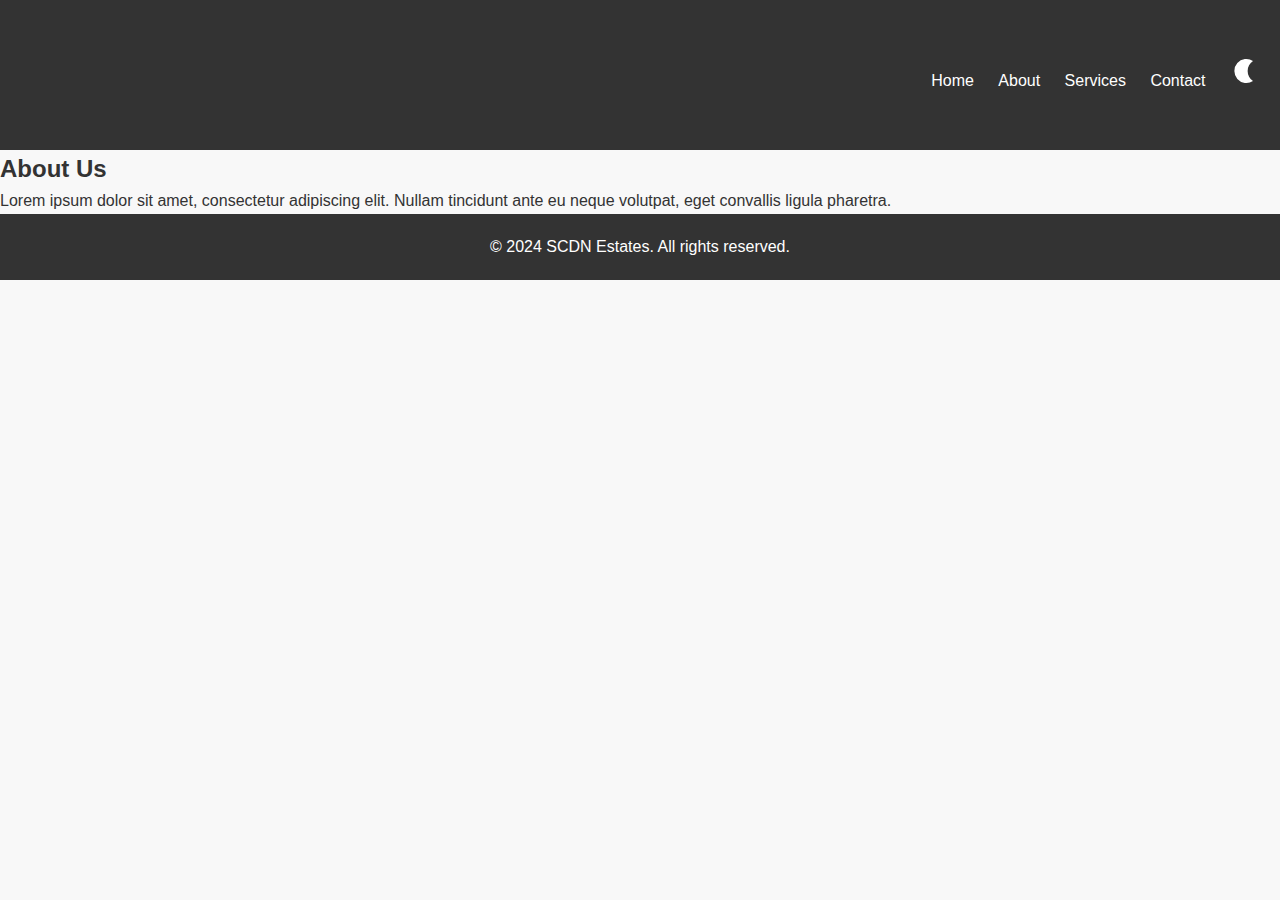
==== Navi/About/about.html @ af1d6c72 "update navi" ====
<!-- about.html -->
<!DOCTYPE html>
<html lang="en">
  <head>
    <meta charset="UTF-8" />
    <meta name="viewport" content="width=device-width, initial-scale=1.0" />
    <title>About Us</title>
    <link rel="stylesheet" href="about.css" />
    <script src="/script.js" defer></script>
  </head>
  <body>
    <header>
      <span class="icon"></span>
      <nav>
        <ul>
          <li><a href="/index.html">Home</a></li>
          <li><a href="#">About</a></li>
          <li><a href="#">Services</a></li>
          <li><a href="/Navi/ContactUs/contact.html">Contact</a></li>
          <button onclick="toggleDarkMode()">
            <svg width="30" height="30" id="light-icon">
              <circle cx="15" cy="15" r="6" fill="currentColor" />

              <line
                id="ray"
                stroke="currentColor"
                stroke-width="2"
                stroke-linecap="round"
                x1="15"
                y1="1"
                x2="15"
                y2="4"
              ></line>

              <use href="#ray" transform="rotate(45 15 15)" />
              <use href="#ray" transform="rotate(90 15 15)" />
              <use href="#ray" transform="rotate(135 15 15)" />
              <use href="#ray" transform="rotate(180 15 15)" />
              <use href="#ray" transform="rotate(225 15 15)" />
              <use href="#ray" transform="rotate(270 15 15)" />
              <use href="#ray" transform="rotate(315 15 15)" />
            </svg>
            <svg width="30" height="30" id="dark-icon">
              <path
                fill="currentColor"
                d="
              M 23, 5
              A 12 12 0 1 0 23, 25
              A 12 12 0 0 1 23, 5"
              />
            </svg>
          </button>
        </ul>
      </nav>
    </header>

    <section class="about" id="about">
      <h2>About Us</h2>
      <p>
        Lorem ipsum dolor sit amet, consectetur adipiscing elit. Nullam
        tincidunt ante eu neque volutpat, eget convallis ligula pharetra.
      </p>
    </section>
    
<!-- """""""""""""""""""" -->
<footer>
  <p>&copy; 2024 SCDN Estates. All rights reserved.</p>
</footer>

</body>
</html>
---- Navi/About/about.css ----
* {
    margin: 0;
    padding: 0;
    box-sizing: border-box;
  }
  
  body {
    font-family: Arial, sans-serif;
    line-height: 1.6;
    background-color: #f8f8f8;
    color: #333;
    transition: background-color 0.3s ease;
  }
  
  header {
    background-color: #333;
    color: #fff;
    padding: 20px;
    display: flex;
    align-items: center;
    justify-content: space-between;
  }
  .icon {
    width: 110px;
    height: 110px;
    background-image: url("./images/logo.png");
    background-size: cover;
    margin-right: 10px;
  }
  
  header h1 {
    font-size: 24px;
    margin-bottom: 10px;
  }
  
  nav ul {
    list-style: none;
  }
  
  nav ul li {
    display: inline;
    margin-right: 20px;
  }
  
  nav ul li a {
    color: #fff;
    text-decoration: none;
  }
  
  .dark-mode {
    background-color: black;
    color: white;
  }
  button {
    all: unset;
    cursor: pointer;
  }
  
  @media screen and (max-width: 768px) {
    .icon {
      width: 50px; /* Adjust the width of the icon for smaller screens */
      height: 50px; /* Adjust the height of the icon for smaller screens */
    }
  
    header h1 {
      font-size: 20px; /* Adjust the font size of the heading for smaller screens */
    }
  }
  
  @media screen and (max-width: 480px) {
    .icon {
      width: 40px; /* Adjust the width of the icon for even smaller screens */
      height: 40px; /* Adjust the height of the icon for even smaller screens */
    }
  
    header h1 {
      font-size: 18px; /* Adjust the font size of the heading for even smaller screens */
    }
  }

  
/* Media Queries for Mobile Responsiveness */
@media only screen and (max-width: 768px) {
    header {
      padding: 10px;
    }
  
    header h1 {
      font-size: 20px;
    }
  
    nav ul li {
      margin-right: 10px;
    }
}  


footer {
    background-color: #333;
    color: #fff;
    text-align: center;
    padding: 20px;
  }
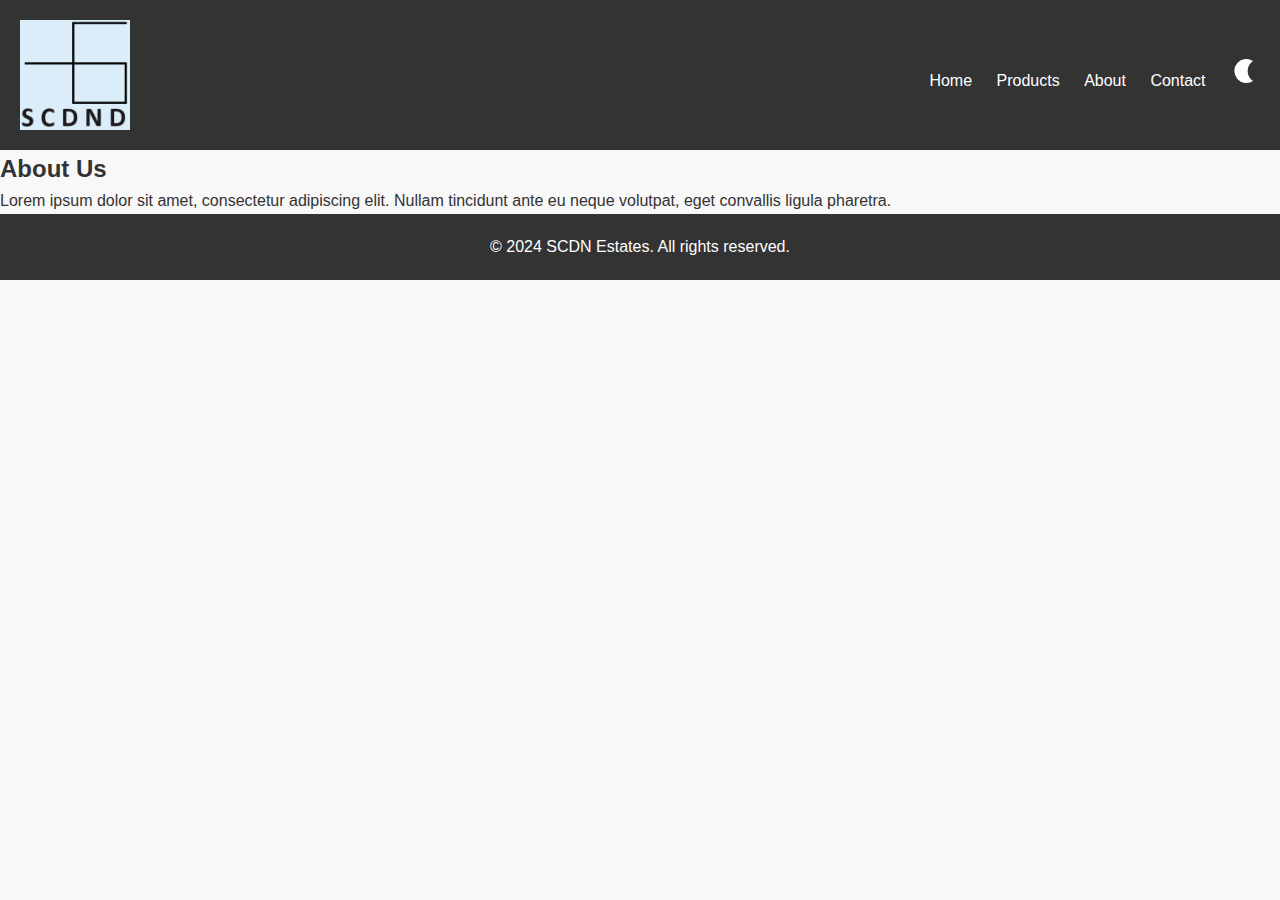
==== commit 82ad09a6: "newNAVI update" ====
--- a/Navi/About/about.html
+++ b/Navi/About/about.html
@@ -14,8 +14,8 @@
       <nav>
         <ul>
           <li><a href="/index.html">Home</a></li>
+          <li><a href="/Navi/Products/products.html">Products</a></li>
           <li><a href="#">About</a></li>
-          <li><a href="#">Services</a></li>
           <li><a href="/Navi/ContactUs/contact.html">Contact</a></li>
           <button onclick="toggleDarkMode()">
             <svg width="30" height="30" id="light-icon">
--- a/Navi/About/about.css
+++ b/Navi/About/about.css
@@ -23,7 +23,7 @@
   .icon {
     width: 110px;
     height: 110px;
-    background-image: url("./images/logo.png");
+    background-image: url("/images/logo.png");
     background-size: cover;
     margin-right: 10px;
   }
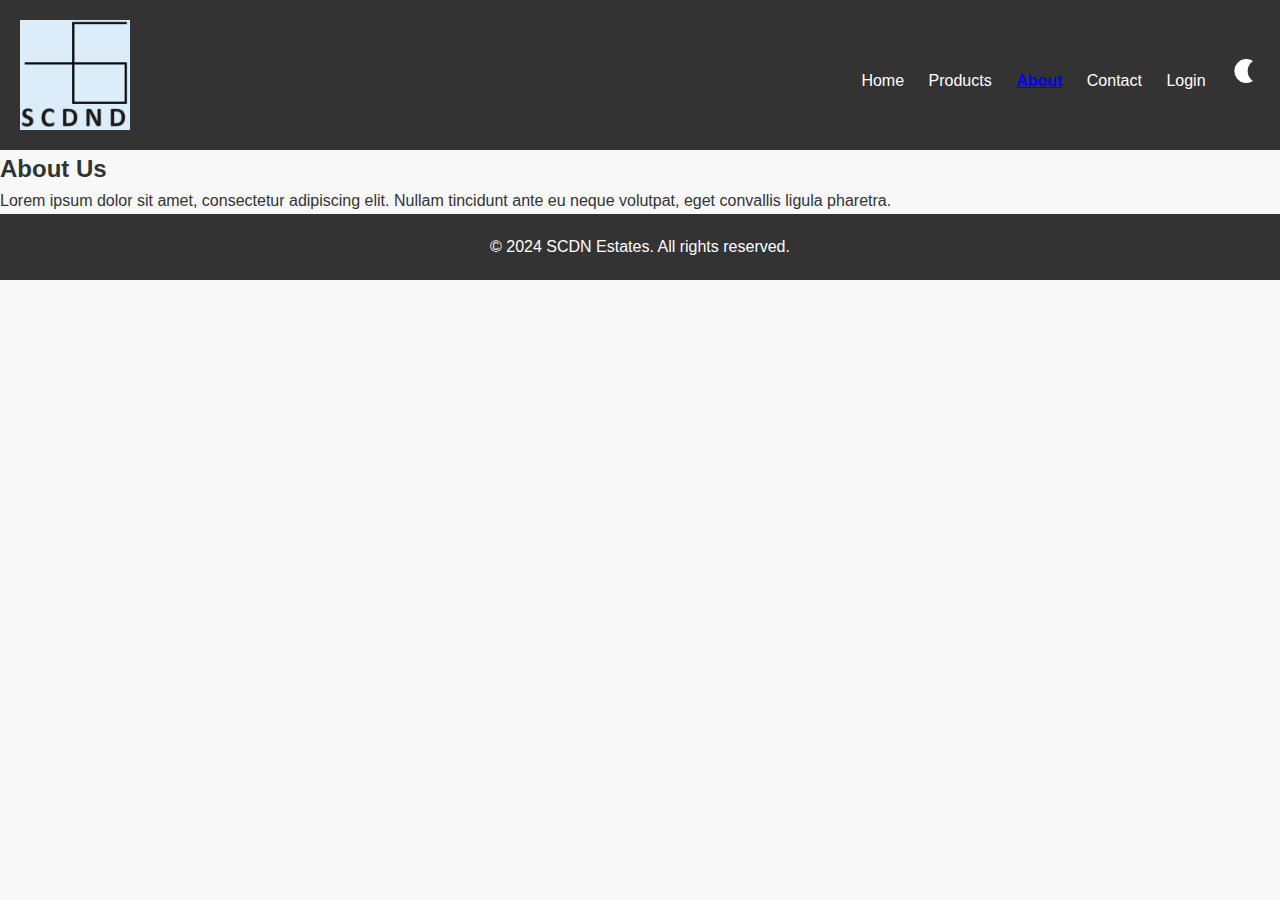
==== commit f2fa02b9: "login" ====
--- a/Navi/About/about.html
+++ b/Navi/About/about.html
@@ -15,8 +15,9 @@
         <ul>
           <li><a href="/index.html">Home</a></li>
           <li><a href="/Navi/Products/products.html">Products</a></li>
-          <li><a href="#">About</a></li>
+          <li><a href="#" class="active">About</a></li>
           <li><a href="/Navi/ContactUs/contact.html">Contact</a></li>
+          <li><a href="/Navi/Login/login.html">Login</a></li>
           <button onclick="toggleDarkMode()">
             <svg width="30" height="30" id="light-icon">
               <circle cx="15" cy="15" r="6" fill="currentColor" />
--- a/Navi/About/about.css
+++ b/Navi/About/about.css
@@ -100,4 +100,10 @@
     color: #fff;
     text-align: center;
     padding: 20px;
+  }
+
+  .active {
+    font-weight: bold;
+    color: blue; 
+    text-decoration: underline;
   }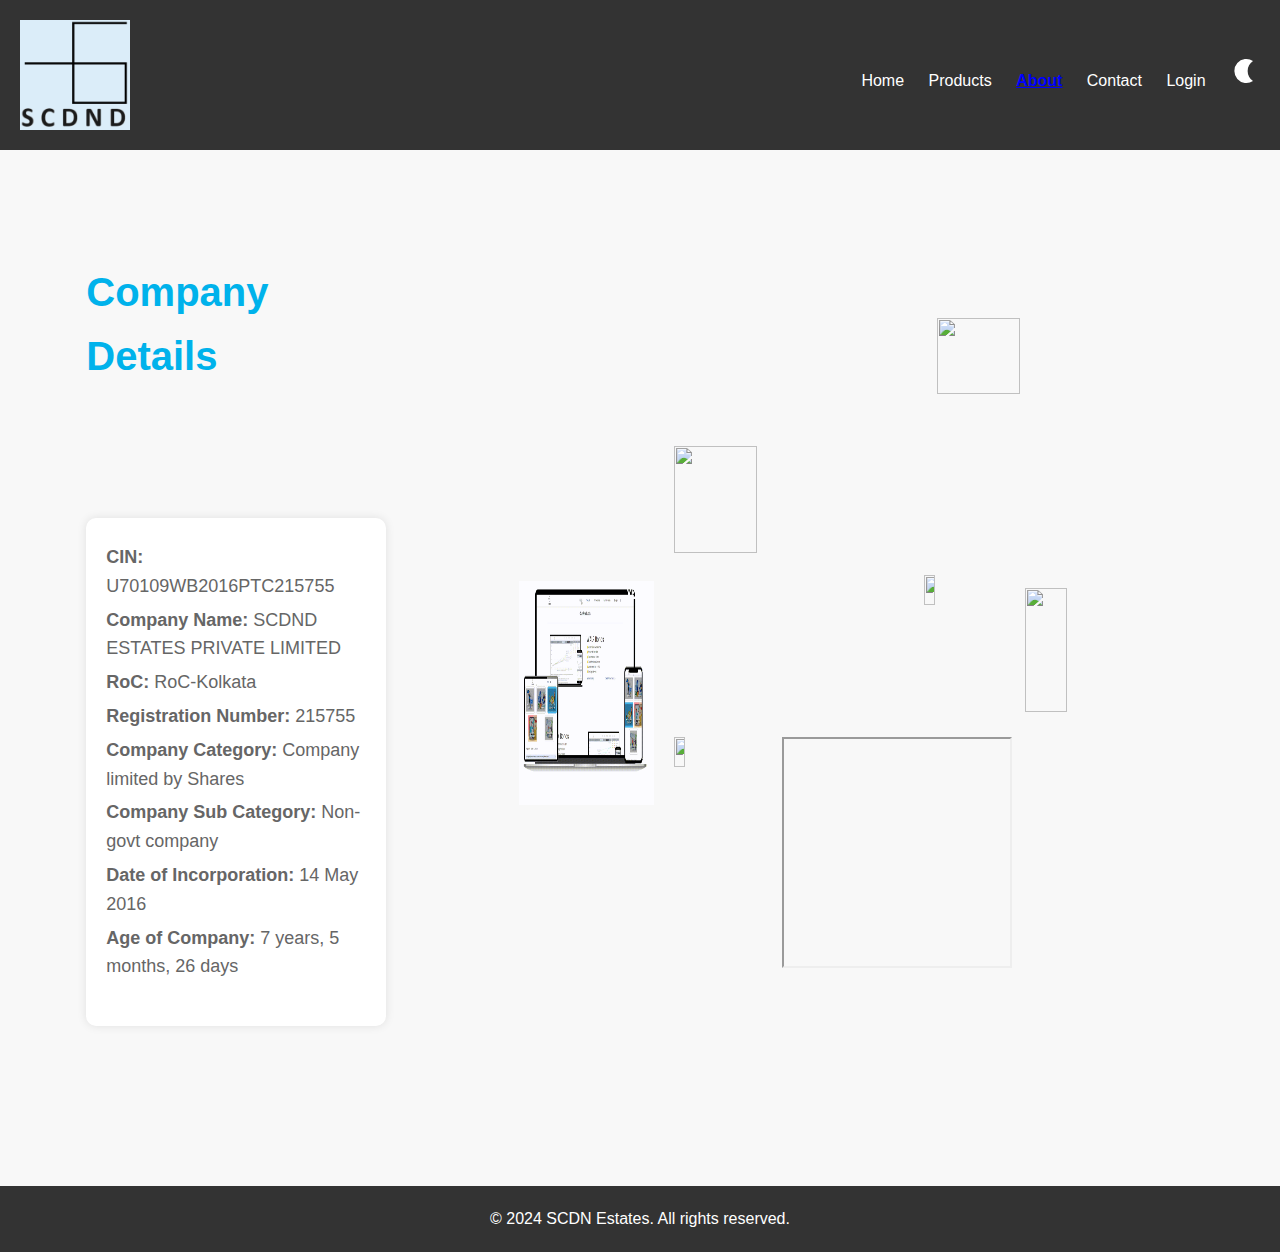
==== commit 44240253: "updateicon" ====
--- a/Navi/About/about.html
+++ b/Navi/About/about.html
@@ -10,7 +10,7 @@
   </head>
   <body>
     <header>
-      <span class="icon"></span>
+      <span class="icon" onclick="homeFunction()"></span>
       <nav>
         <ul>
           <li><a href="/index.html">Home</a></li>
@@ -56,17 +56,65 @@
     </header>
 
     <section class="about" id="about">
-      <h2>About Us</h2>
-      <p>
-        Lorem ipsum dolor sit amet, consectetur adipiscing elit. Nullam
-        tincidunt ante eu neque volutpat, eget convallis ligula pharetra.
-      </p>
+      <div class="responsive-container-block bigContainer">
+        <div class="responsive-container-block Container">
+          <div class="responsive-container-block leftSide">
+            <p class="text-blk heading">Company Details</p>
+            <p class="text-blk subHeading">
+              <div class="container">
+                <div class="details">
+                  <!-- <h2>Company Details</h2> -->
+                  <p><strong>CIN:</strong> U70109WB2016PTC215755</p>
+                  <p><strong>Company Name:</strong> SCDND ESTATES PRIVATE LIMITED</p>
+                  <p><strong>RoC:</strong> RoC-Kolkata</p>
+                  <p><strong>Registration Number:</strong> 215755</p>
+                  <p><strong>Company Category:</strong> Company limited by Shares</p>
+                  <p><strong>Company Sub Category:</strong> Non-govt company</p>
+                  <p><strong>Date of Incorporation:</strong> 14 May 2016</p>
+                  <p><strong>Age of Company:</strong> 7 years, 5 months, 26 days</p>
+                </div>
+              </div>
+            </p>
+          </div>
+          <div class="responsive-container-block rightSide">
+            <img
+              class="number1img"
+              src="/images/about1.png"
+            />
+            <img
+              class="number2img"
+              src="https://workik-widget-assets.s3.amazonaws.com/widget-assets/images/d14.png"
+            />
+            <img
+              class="number3img"
+              src="https://workik-widget-assets.s3.amazonaws.com/widget-assets/images/b245.png"
+            />
+            <img
+              class="number5img"
+              src="https://workik-widget-assets.s3.amazonaws.com/widget-assets/images/Customer supports.png"
+            />
+            <iframe
+              allowfullscreen="allowfullscreen"
+              class="number4vid"
+              poster="https://workik-widget-assets.s3.amazonaws.com/widget-assets/images/b242.png"
+              src="https://www.youtube.com/embed/svg%3E?"
+            >
+            </iframe>
+            <img
+              class="number7img"
+              src="https://workik-widget-assets.s3.amazonaws.com/widget-assets/images/d51.png"
+            />
+            <img
+              class="number6img"
+              src="https://workik-widget-assets.s3.amazonaws.com/widget-assets/images/d12.png"
+            />
+          </div>
+        </div>
+      </div>
     </section>
-    
-<!-- """""""""""""""""""" -->
-<footer>
-  <p>&copy; 2024 SCDN Estates. All rights reserved.</p>
-</footer>
-
-</body>
+    <!-- """""""""""""""""""" -->
+    <footer>
+      <p>&copy; 2024 SCDN Estates. All rights reserved.</p>
+    </footer>
+  </body>
 </html>
--- a/Navi/About/about.css
+++ b/Navi/About/about.css
@@ -1,109 +1,671 @@
 * {
-    margin: 0;
-    padding: 0;
-    box-sizing: border-box;
-  }
-  
-  body {
-    font-family: Arial, sans-serif;
-    line-height: 1.6;
-    background-color: #f8f8f8;
-    color: #333;
-    transition: background-color 0.3s ease;
-  }
-  
-  header {
-    background-color: #333;
-    color: #fff;
-    padding: 20px;
-    display: flex;
-    align-items: center;
-    justify-content: space-between;
-  }
+  margin: 0;
+  padding: 0;
+  box-sizing: border-box;
+}
+
+body {
+  font-family: Arial, sans-serif;
+  line-height: 1.6;
+  background-color: #f8f8f8;
+  color: #333;
+  transition: background-color 0.3s ease;
+}
+
+header {
+  background-color: #333;
+  color: #fff;
+  padding: 20px;
+  display: flex;
+  align-items: center;
+  justify-content: space-between;
+}
+.icon {
+  width: 110px;
+  height: 110px;
+  background-image: url("/images/logo.png");
+  background-size: cover;
+  margin-right: 10px;
+}
+
+header h1 {
+  font-size: 24px;
+  margin-bottom: 10px;
+}
+
+nav ul {
+  list-style: none;
+}
+
+nav ul li {
+  display: inline;
+  margin-right: 20px;
+}
+
+nav ul li a {
+  color: #fff;
+  text-decoration: none;
+}
+
+.dark-mode {
+  background-color: black;
+  color: white;
+}
+button {
+  all: unset;
+  cursor: pointer;
+}
+
+@media screen and (max-width: 768px) {
   .icon {
-    width: 110px;
-    height: 110px;
-    background-image: url("/images/logo.png");
-    background-size: cover;
-    margin-right: 10px;
-  }
-  
+    width: 50px; /* Adjust the width of the icon for smaller screens */
+    height: 50px; /* Adjust the height of the icon for smaller screens */
+  }
+
   header h1 {
-    font-size: 24px;
-    margin-bottom: 10px;
-  }
-  
-  nav ul {
-    list-style: none;
-  }
-  
-  nav ul li {
-    display: inline;
-    margin-right: 20px;
-  }
-  
-  nav ul li a {
-    color: #fff;
-    text-decoration: none;
-  }
-  
-  .dark-mode {
-    background-color: black;
-    color: white;
-  }
-  button {
-    all: unset;
-    cursor: pointer;
-  }
-  
-  @media screen and (max-width: 768px) {
-    .icon {
-      width: 50px; /* Adjust the width of the icon for smaller screens */
-      height: 50px; /* Adjust the height of the icon for smaller screens */
-    }
-  
-    header h1 {
-      font-size: 20px; /* Adjust the font size of the heading for smaller screens */
-    }
-  }
-  
-  @media screen and (max-width: 480px) {
-    .icon {
-      width: 40px; /* Adjust the width of the icon for even smaller screens */
-      height: 40px; /* Adjust the height of the icon for even smaller screens */
-    }
-  
-    header h1 {
-      font-size: 18px; /* Adjust the font size of the heading for even smaller screens */
-    }
-  }
-
-  
+    font-size: 20px; /* Adjust the font size of the heading for smaller screens */
+  }
+}
+
+@media screen and (max-width: 480px) {
+  .icon {
+    width: 40px; /* Adjust the width of the icon for even smaller screens */
+    height: 40px; /* Adjust the height of the icon for even smaller screens */
+  }
+
+  header h1 {
+    font-size: 18px; /* Adjust the font size of the heading for even smaller screens */
+  }
+}
+
 /* Media Queries for Mobile Responsiveness */
 @media only screen and (max-width: 768px) {
-    header {
-      padding: 10px;
-    }
-  
-    header h1 {
-      font-size: 20px;
-    }
-  
-    nav ul li {
-      margin-right: 10px;
-    }
-}  
-
+  header {
+    padding: 10px;
+  }
+
+  header h1 {
+    font-size: 20px;
+  }
+
+  nav ul li {
+    margin-right: 10px;
+  }
+}
 
 footer {
-    background-color: #333;
-    color: #fff;
+  background-color: #333;
+  color: #fff;
+  text-align: center;
+  padding: 20px;
+}
+
+.active {
+  font-weight: bold;
+  color: blue;
+  text-decoration: underline;
+}
+.active:hover {
+  font-size: 30px;
+}
+/* ????????????????????????? */
+
+* {
+  font-family: Nunito, sans-serif;
+}
+
+.text-blk {
+  padding-top: 0px;
+  padding-right: 0px;
+  padding-bottom: 0px;
+  padding-left: 0px;
+  line-height: 20px;
+  color: white;
+  font-size: 50px;
+  margin-top: 0px;
+  margin-right: 0px;
+  margin-bottom: 40px;
+  margin-left: 0px;
+}
+
+.responsive-container-block {
+  min-height: 75px;
+  height: fit-content;
+  width: 100%;
+  padding-top: 10px;
+  padding-right: 10px;
+  padding-bottom: 10px;
+  padding-left: 10px;
+  display: flex;
+  flex-wrap: wrap;
+  margin-top: 0px;
+  margin-right: auto;
+  margin-bottom: 0px;
+  margin-left: auto;
+  justify-content: flex-start;
+}
+
+.responsive-container-block.bigContainer {
+  background-image: initial;
+  background-position-x: initial;
+  background-position-y: initial;
+  background-size: initial;
+  /* background-repeat-x: initial; */
+  /* background-repeat-y: initial; */
+  background-attachment: initial;
+  background-origin: initial;
+  background-clip: initial;
+  background-color: transparent;
+  padding-top: 10px;
+  padding-right: 20px;
+  padding-bottom: 10px;
+  padding-left: 20px;
+  margin: 0 0 0 0;
+}
+
+.responsive-container-block.Container {
+  max-width: 1320px;
+  align-items: center;
+  justify-content: center;
+  margin-top: 80px;
+  margin-right: auto;
+  margin-bottom: 80px;
+  margin-left: auto;
+  padding-top: 10px;
+  padding-right: 0px;
+  padding-bottom: 10px;
+  padding-left: 0px;
+}
+
+.responsive-container-block.leftSide {
+  width: auto;
+  align-items: flex-start;
+  padding-top: 10px;
+  padding-right: 0px;
+  padding-bottom: 10px;
+  padding-left: 0px;
+  flex-direction: column;
+  position: static;
+  margin-top: 0px;
+  margin-right: auto;
+  margin-bottom: 0px;
+  margin-left: auto;
+  max-width: 300px;
+}
+
+.text-blk.heading {
+  font-size: 40px;
+  line-height: 64px;
+  font-weight: 900;
+  color: #00b2eb;
+  margin-top: 0px;
+  margin-right: 0px;
+  margin-bottom: 40px;
+  margin-left: 0px;
+}
+
+.text-blk.btn {
+  color: rgb(0, 178, 235);
+  background-image: initial;
+  background-position-x: initial;
+  background-position-y: initial;
+  background-size: initial;
+  /* background-repeat-x: initial; */
+  /* background-repeat-y: initial; */
+  background-attachment: initial;
+  background-origin: initial;
+  background-clip: initial;
+  background-color: rgb(255, 255, 255);
+  box-shadow: rgba(160, 121, 0, 0.2) 0px 12px 35px;
+  border-top-left-radius: 100px;
+  border-top-right-radius: 100px;
+  border-bottom-right-radius: 100px;
+  border-bottom-left-radius: 100px;
+  padding-top: 20px;
+  padding-right: 50px;
+  padding-bottom: 20px;
+  padding-left: 50px;
+  cursor: pointer;
+}
+
+.responsive-container-block.rightSide {
+  width: 675px;
+  position: relative;
+  padding-top: 0px;
+  padding-right: 0px;
+  padding-bottom: 0px;
+  padding-left: 0px;
+  display: flex;
+  height: 700px;
+  min-height: auto;
+}
+
+.number1img {
+  margin-top: 39%;
+  margin-right: 80%;
+  margin-bottom: 29%;
+  margin-left: 0px;
+  height: 32%;
+  width: 20%;
+  position: absolute;
+}
+
+.number2img {
+  margin-top: 19%;
+  margin-right: 42%;
+  margin-bottom: 42%;
+  margin-left: 23%;
+  width: 35%;
+  height: 39%;
+  position: absolute;
+}
+
+.number3img {
+  width: 13%;
+  height: 21%;
+  position: absolute;
+  margin-top: 62%;
+  margin-right: 64%;
+  margin-bottom: 30%;
+  margin-left: 23%;
+}
+
+.number4vid {
+  width: 34%;
+  height: 33%;
+  position: absolute;
+  margin-top: 62%;
+  margin-right: 27%;
+  margin-bottom: 0px;
+  margin-left: 39%;
+}
+
+.number5img {
+  position: absolute;
+  width: 13%;
+  height: 21%;
+  margin-top: 38%;
+  margin-right: 27%;
+  margin-bottom: 41%;
+  margin-left: 60%;
+}
+
+.number6img {
+  position: absolute;
+  margin-top: 0px;
+  margin-right: 3%;
+  margin-bottom: 67%;
+  margin-left: 62%;
+  width: 35%;
+  height: 33%;
+}
+
+.number7img {
+  position: absolute;
+  width: 25%;
+  margin-top: 40%;
+  margin-right: 0px;
+  margin-bottom: 18%;
+  margin-left: 75%;
+  height: 42%;
+}
+
+.text-blk.subHeading {
+  font-size: 25px;
+  line-height: 25px;
+  color: red;
+}
+
+@media (max-width: 1024px) {
+  .responsive-container-block.Container {
+    flex-direction: column-reverse;
+  }
+
+  .text-blk.heading {
     text-align: center;
-    padding: 20px;
-  }
-
-  .active {
-    font-weight: bold;
-    color: blue; 
-    text-decoration: underline;
-  }+    max-width: 370px;
+  }
+
+  .text-blk.subHeading {
+    text-align: center;
+  }
+
+  .responsive-container-block.leftSide {
+    align-items: center;
+    max-width: 480px;
+  }
+
+  .responsive-container-block.rightSide {
+    margin-top: 0px;
+    margin-right: auto;
+    margin-bottom: 100px;
+    margin-left: auto;
+  }
+
+  .responsive-container-block.rightSide {
+    margin: 0 auto 70px auto;
+  }
+}
+
+@media (max-width: 768px) {
+  .responsive-container-block.rightSide {
+    width: 450px;
+    height: 450px;
+  }
+
+  .responsive-container-block.leftSide {
+    max-width: 450px;
+  }
+}
+
+@media (max-width: 500px) {
+  .number1img {
+    display: none;
+  }
+
+  .number2img {
+    display: none;
+  }
+
+  .number3img {
+    display: none;
+  }
+
+  .number5img {
+    display: none;
+  }
+
+  .number6img {
+    display: none;
+  }
+
+  .number7img {
+    display: none;
+  }
+
+  .responsive-container-block.rightSide {
+    width: 100%;
+    height: 250px;
+    margin-top: 0px;
+    margin-right: 0px;
+    margin-bottom: 100px;
+    margin-left: 0px;
+  }
+
+  .number4vid {
+    position: static;
+    margin-top: 0px;
+    margin-right: auto;
+    margin-bottom: 0px;
+    margin-left: auto;
+    width: 100%;
+    height: 100%;
+  }
+
+  .text-blk.heading {
+    font-size: 25px;
+    line-height: 40px;
+    max-width: 370px;
+    width: auto;
+  }
+
+  .text-blk.subHeading {
+    font-size: 14px;
+    line-height: 25px;
+  }
+
+  .responsive-container-block.leftSide {
+    width: 100%;
+  }
+}
+@import url("https://fonts.googleapis.com/css2?family=Nunito:wght@200;300;400;600;700;800&amp;display=swap");
+
+*,
+*:before,
+*:after {
+  -moz-box-sizing: border-box;
+  -webkit-box-sizing: border-box;
+  box-sizing: border-box;
+}
+
+body {
+  margin: 0;
+}
+
+.wk-desk-1 {
+  width: 8.333333%;
+}
+
+.wk-desk-2 {
+  width: 16.666667%;
+}
+
+.wk-desk-3 {
+  width: 25%;
+}
+
+.wk-desk-4 {
+  width: 33.333333%;
+}
+
+.wk-desk-5 {
+  width: 41.666667%;
+}
+
+.wk-desk-6 {
+  width: 50%;
+}
+
+.wk-desk-7 {
+  width: 58.333333%;
+}
+
+.wk-desk-8 {
+  width: 66.666667%;
+}
+
+.wk-desk-9 {
+  width: 75%;
+}
+
+.wk-desk-10 {
+  width: 83.333333%;
+}
+
+.wk-desk-11 {
+  width: 91.666667%;
+}
+
+.wk-desk-12 {
+  width: 100%;
+}
+
+@media (max-width: 1024px) {
+  .wk-ipadp-1 {
+    width: 8.333333%;
+  }
+
+  .wk-ipadp-2 {
+    width: 16.666667%;
+  }
+
+  .wk-ipadp-3 {
+    width: 25%;
+  }
+
+  .wk-ipadp-4 {
+    width: 33.333333%;
+  }
+
+  .wk-ipadp-5 {
+    width: 41.666667%;
+  }
+
+  .wk-ipadp-6 {
+    width: 50%;
+  }
+
+  .wk-ipadp-7 {
+    width: 58.333333%;
+  }
+
+  .wk-ipadp-8 {
+    width: 66.666667%;
+  }
+
+  .wk-ipadp-9 {
+    width: 75%;
+  }
+
+  .wk-ipadp-10 {
+    width: 83.333333%;
+  }
+
+  .wk-ipadp-11 {
+    width: 91.666667%;
+  }
+
+  .wk-ipadp-12 {
+    width: 100%;
+  }
+}
+
+@media (max-width: 768px) {
+  .wk-tab-1 {
+    width: 8.333333%;
+  }
+
+  .wk-tab-2 {
+    width: 16.666667%;
+  }
+
+  .wk-tab-3 {
+    width: 25%;
+  }
+
+  .wk-tab-4 {
+    width: 33.333333%;
+  }
+
+  .wk-tab-5 {
+    width: 41.666667%;
+  }
+
+  .wk-tab-6 {
+    width: 50%;
+  }
+
+  .wk-tab-7 {
+    width: 58.333333%;
+  }
+
+  .wk-tab-8 {
+    width: 66.666667%;
+  }
+
+  .wk-tab-9 {
+    width: 75%;
+  }
+
+  .wk-tab-10 {
+    width: 83.333333%;
+  }
+
+  .wk-tab-11 {
+    width: 91.666667%;
+  }
+
+  .wk-tab-12 {
+    width: 100%;
+  }
+}
+
+@media (max-width: 500px) {
+  .wk-mobile-1 {
+    width: 8.333333%;
+  }
+
+  .wk-mobile-2 {
+    width: 16.666667%;
+  }
+
+  .wk-mobile-3 {
+    width: 25%;
+  }
+
+  .wk-mobile-4 {
+    width: 33.333333%;
+  }
+
+  .wk-mobile-5 {
+    width: 41.666667%;
+  }
+
+  .wk-mobile-6 {
+    width: 50%;
+  }
+
+  .wk-mobile-7 {
+    width: 58.333333%;
+  }
+
+  .wk-mobile-8 {
+    width: 66.666667%;
+  }
+
+  .wk-mobile-9 {
+    width: 75%;
+  }
+
+  .wk-mobile-10 {
+    width: 83.333333%;
+  }
+
+  .wk-mobile-11 {
+    width: 91.666667%;
+  }
+
+  .wk-mobile-12 {
+    width: 100%;
+  }
+}
+
+/* ??????????????????????? */
+
+.container {
+  max-width: 600px;
+  margin: 50px auto;
+  background-color: #fff;
+  padding: 20px;
+  border-radius: 10px;
+  box-shadow: 0 0 10px rgba(0, 0, 0, 0.1);
+}
+
+.details {
+  margin-bottom: 20px;
+  overflow: hidden;
+}
+
+.details h2 {
+  font-size: 24px;
+  color: #333;
+  margin-bottom: 10px;
+}
+
+.details p {
+  font-size: 18px;
+  color: #666;
+  margin: 5px 0;
+  animation: slideUp 1s ease forwards;
+}
+
+@keyframes slideUp {
+  from {
+    opacity: 0;
+    transform: translateY(20px);
+  }
+  to {
+    opacity: 1;
+    transform: translateY(0);
+  }
+}
